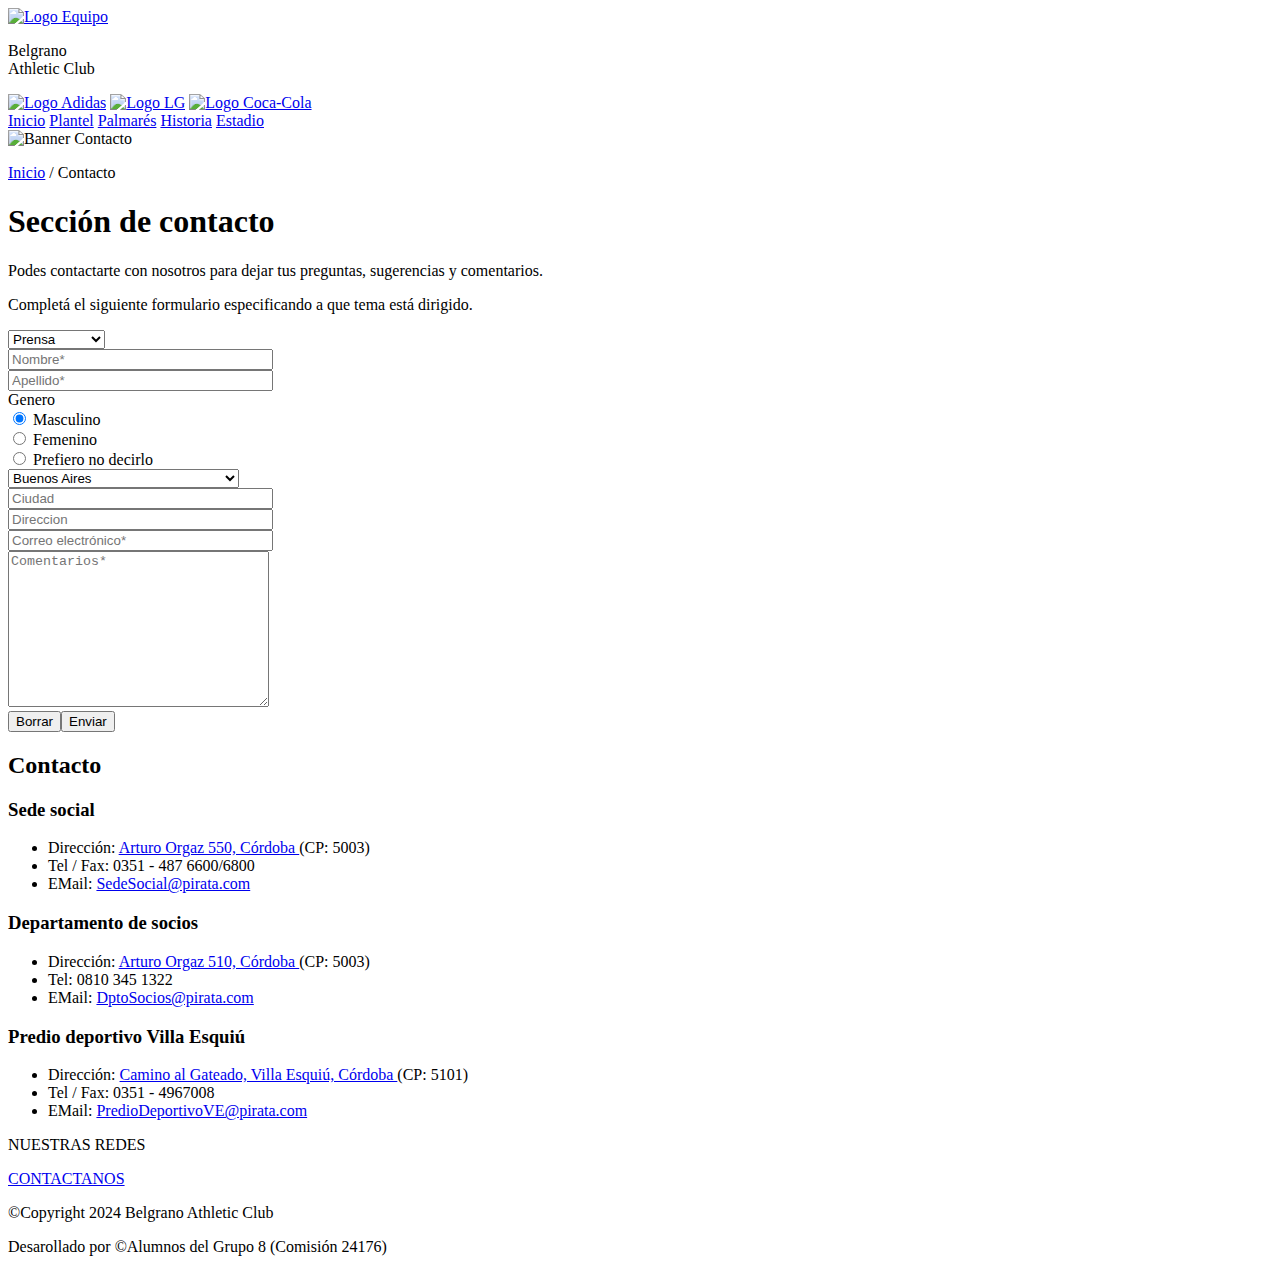
==== contacto.html @ 80a2bd5c "Version Final del Proyecto" ====
<!DOCTYPE html>
<html lang="es">

<head>
    <meta charset="UTF-8">
    <meta name="viewport" content="width=device-width, initial-scale=1.0">
    <title>Belgrano AC | Web Oficial de Belgrano de Córdoba </title>
    <link rel="stylesheet" href="./css/style.css">
    <link rel="shortcut icon" href="./assets/logofavicon.png" type="image/x-icon">
    <link rel="preconnect" href="https://fonts.googleapis.com">
    <link rel="preconnect" href="https://fonts.gstatic.com" crossorigin>
    <link
        href="https://fonts.googleapis.com/css2?family=Anton&family=Montserrat:ital,wght@0,100..900;1,100..900&family=Roboto:ital,wght@0,100;0,300;0,400;0,500;0,700;0,900;1,100;1,300;1,400;1,500;1,700;1,900&display=swap"
        rel="stylesheet">
    <script src="https://kit.fontawesome.com/f4764f5c10.js" crossorigin="anonymous"></script>
</head>

<body>
    <header>
        <div id="contenedorheader">
            <div id="logoytexto">
                <a href="index.html"> <img src="./assets/logo.png" alt="Logo Equipo" id="logo"> </a>
                <p><span id="destacado">Belgrano</span><br>Athletic Club
                </p>
            </div>
            <div id="sponsorsheader">
                <a href="https://www.adidas.com.ar/?cm_mmc=AdieSEM_Google-_-Trademark-adidas-General-B-Exact-_-Trademark-adidas-X-General-_-adidas-_--_-dv:eCom-_-cm_mmca1=AR-_-cm_mmc2=&-_-ds_kid=43700041731365975-_-&-_-ds_agid=58700004850253847&af_reengagement_window=30d&is_retargeting=true&pid=googleadwords_temp&c=Trademark-adidas-General-B-Exact&af_channel=Search&gad_source=1&gclid=CjwKCAjw57exBhAsEiwAaIxaZt-tRqrommRoDIFwX5MLcVOugNibjbMuiZGHoXvB78UNZHmSKD2VgxoC73wQAvD_BwE&gclsrc=aw.ds"
                    target="_blank"><img src="./assets/adidas.png" alt="Logo Adidas"></a>
                <a href="https://www.lg.com/ar" target="_blank"><img src="./assets/lg.png" alt="Logo LG"></a>
                <a href="https://www.coca-cola.com/ar/es" target="_blank"><img src="./assets/cocacola.png"
                        alt="Logo Coca-Cola"></a>
            </div>
        </div>

        <nav>
            <div>
                <a href="index.html">Inicio</a>
                <a href="plantel.html">Plantel</a>
                <a href="palmares.html">Palmarés</a>
                <a href="historia.html">Historia</a>
                <a href="estadio.html">Estadio</a>
            </div>
        </nav>
    </header>

    <main>
        <div class="bannercontacto">
            <img src="./assets/fotohinchada1.png" alt="Banner Contacto">
        </div>
        <p id="ubic"><a href="index.html">Inicio</a> / Contacto</p>
        <h1 class="titulo">Sección de contacto</h1>
        <div id="contactate">
            <div id="contform">
                <p class="expl">Podes contactarte con nosotros para dejar tus preguntas, sugerencias y comentarios.</p>
                <p class="expl">Completá el siguiente formulario especificando a que tema está dirigido.</p>
                <form id="Registro" onsubmit="return validateForm()" method="post">

                    <!-- Area -->
                    <div>
                        <select name="Area" id="Area" class="form-control">
                            <option value="0">Prensa</option>
                            <option value="1">Marketing</option>
                            <option value="2">Socios</option>
                            <option value="3">Cultura</option>
                            <option value="4">Dpto Médico</option>
                            <option value="6">Peñas</option>
                            <option value="7"> Eventos</option>
                            <option value="8"> Otros</option>
                        </select>
                    </div>

                    <!-- Nombre -->
                    <div><input type="text" name="Nombre" id="Nombre" placeholder="Nombre*" size="30" maxlength="30"
                             class="form-control">
                    </div>

                    <!-- Apellido -->
                    <div><input type="text" name="Apellido" id="Apellido" placeholder="Apellido*" size="30"
                            maxlength="30"  class="form-control">
                    </div>

                    <!-- Genero -->
                    <div id="radiogenero" class="form-control">
                        <span>Genero</span><br>
                        <input type="radio" name="Genero" id="Masculino" value="Masculino" checked>
                        <label for="Masculino">Masculino</label><br>
                        <input type="radio" name="Genero" id="Femenino" value="Femenino">
                        <label for="Femenino">Femenino</label><br>
                        <input type="radio" name="Genero" id="NoEspecifica" value="NoEspecifica">
                        <label for="NoEspecifica">Prefiero no decirlo</label><br>
                    </div>

                    <!-- Provincia -->
                    <div>
                        <select name="Provincia" id="Provincia" class="form-control" >
                            <option value="0">Buenos Aires</option>
                            <option value="1">Ciudad Autónoma de Buenos Aires</option>
                            <option value="2">Catamarca</option>
                            <option value="3">Chaco</option>
                            <option value="4">Chubut</option>
                            <option value="5">Córdoba</option>
                            <option value="6">Corrientes</option>
                            <option value="7">Entre Ríos</option>
                            <option value="8">Formosa</option>
                            <option value="9">Jujuy</option>
                            <option value="10">La Pampa</option>
                            <option value="11">La Rioja</option>
                            <option value="12">Mendoza</option>
                            <option value="13">Misiones</option>
                            <option value="14">Neuquén</option>
                            <option value="15">Río Negro</option>
                            <option value="16">Salta</option>
                            <option value="17">San Juan</option>
                            <option value="18">San Luis</option>
                            <option value="19">Santa Cruz</option>
                            <option value="20">Santa Fe</option>
                            <option value="21">Santiago del Estero</option>
                            <option value="22">Tierra del Fuego</option>
                            <option value="23">Tucumán</option>
                        </select>
                    </div>

                    <!-- Ciudad -->
                    <div><input type="text" name="Ciudad" id="Ciudad" placeholder="Ciudad" size="30" maxlength="30"
                            class="form-control">
                    </div>

                    <!-- Direccion -->
                    <div><input type="text" name="Direccion" id="Direccion" placeholder="Direccion" size="30"
                            maxlength="30" class="form-control">
                    </div>

                    <!-- Mail -->
                    <div><input type="email" name="Mail" id="Mail" placeholder="Correo electrónico*" size="30"
                            maxlength="40" class="form-control">
                    </div>

                    <!-- Comentarios -->
                    <div><textarea name="Comentarios" id="Comentarios" cols="30" rows="10" placeholder="Comentarios*"
                             class="form-control"></textarea>
                    </div>

                    <!-- Enviar -->
                    <div><input type="reset" value="Borrar" class="envbor"><input type="submit" value="Enviar"
                            class="envbor">
                    </div>

                </form>
            </div>
            <div id="contactos">
                <h2>Contacto</h2>
                <h3>Sede social</h3>
                <ul>
                    
                    <li>Dirección: <a href="https://maps.app.goo.gl/mCk31htCKiGuqmoPA" target="_blank">Arturo Orgaz 550,
                            Córdoba </a>(CP: 5003)</li>
                    <li>Tel / Fax: <span>0351 - 487 6600/6800</span></li>
                    <li>EMail: <a href="mailto:SedeSocial@pirata.com" target="_blank">SedeSocial@pirata.com</a></li>
                </ul>
                <h3>Departamento de socios</h3>
                <ul>
                    <li>Dirección: <a href="https://maps.app.goo.gl/3tMhPtAxnkAQfhFeA" target="_blank">Arturo Orgaz 510,
                            Córdoba </a>(CP: 5003)</li>
                    <li>Tel: <span>0810 345 1322</span></li>
                    <li>EMail: <a href="mailto:SedeSocial@pirata.com" target="_blank">DptoSocios@pirata.com</a></li>
                </ul>
                <h3>Predio deportivo Villa Esquiú</h3>
                <ul>
                    <li>Dirección: <a href="https://maps.app.goo.gl/Zxwqd97gCkbkvvmj7" target="_blank">Camino al
                            Gateado, Villa Esquiú, Córdoba </a>(CP: 5101)</li>
                    <li>Tel / Fax: <span>0351 - 4967008</span></li>
                    <li>EMail: <a href="mailto:SedeSocial@pirata.com" target="_blank">PredioDeportivoVE@pirata.com</a>
                    </li>
                </ul>
            </div>
        </div>

    </main>

    <footer>
        <nav>
            <div>
                <p>NUESTRAS REDES</p>
            </div>
            <div id="redes">
                <a href="https://www.youtube.com/@clubbelgranocordoba" target="_blank"><i
                        class="fa-brands fa-youtube"></i></a>
                <a href="https://www.instagram.com/clubatleticobelgrano/" target="_blank"><i
                        class="fa-brands fa-instagram"></i></a>
                <a href="https://www.facebook.com/ClubBelgranoCordoba/?locale=es_LA" target="_blank"><i
                        class="fa-brands fa-facebook"></i></a>
                <a href="https://twitter.com/Belgrano" target="_blank"><i class="fa-brands fa-twitter"></i></a>
                <a href="https://www.tiktok.com/@clubatleticobelgrano" target="_blank"><i
                        class="fa-brands fa-tiktok"></i></a>
            </div>
            <div>
                <a href="contacto.html" id="contactanos">
                    <p>CONTACTANOS</p>
                </a>
            </div>

        </nav>
        <div id="disclaimers">
            <div>
                <p>©Copyright 2024 Belgrano Athletic Club</p>
            </div>
            <div>
                <p>Desarollado por ©Alumnos del Grupo 8 (Comisión 24176)</p>
            </div>
        </div>
    </footer>
    
    <script src="./js/main.js"></script>

</body>

</html>
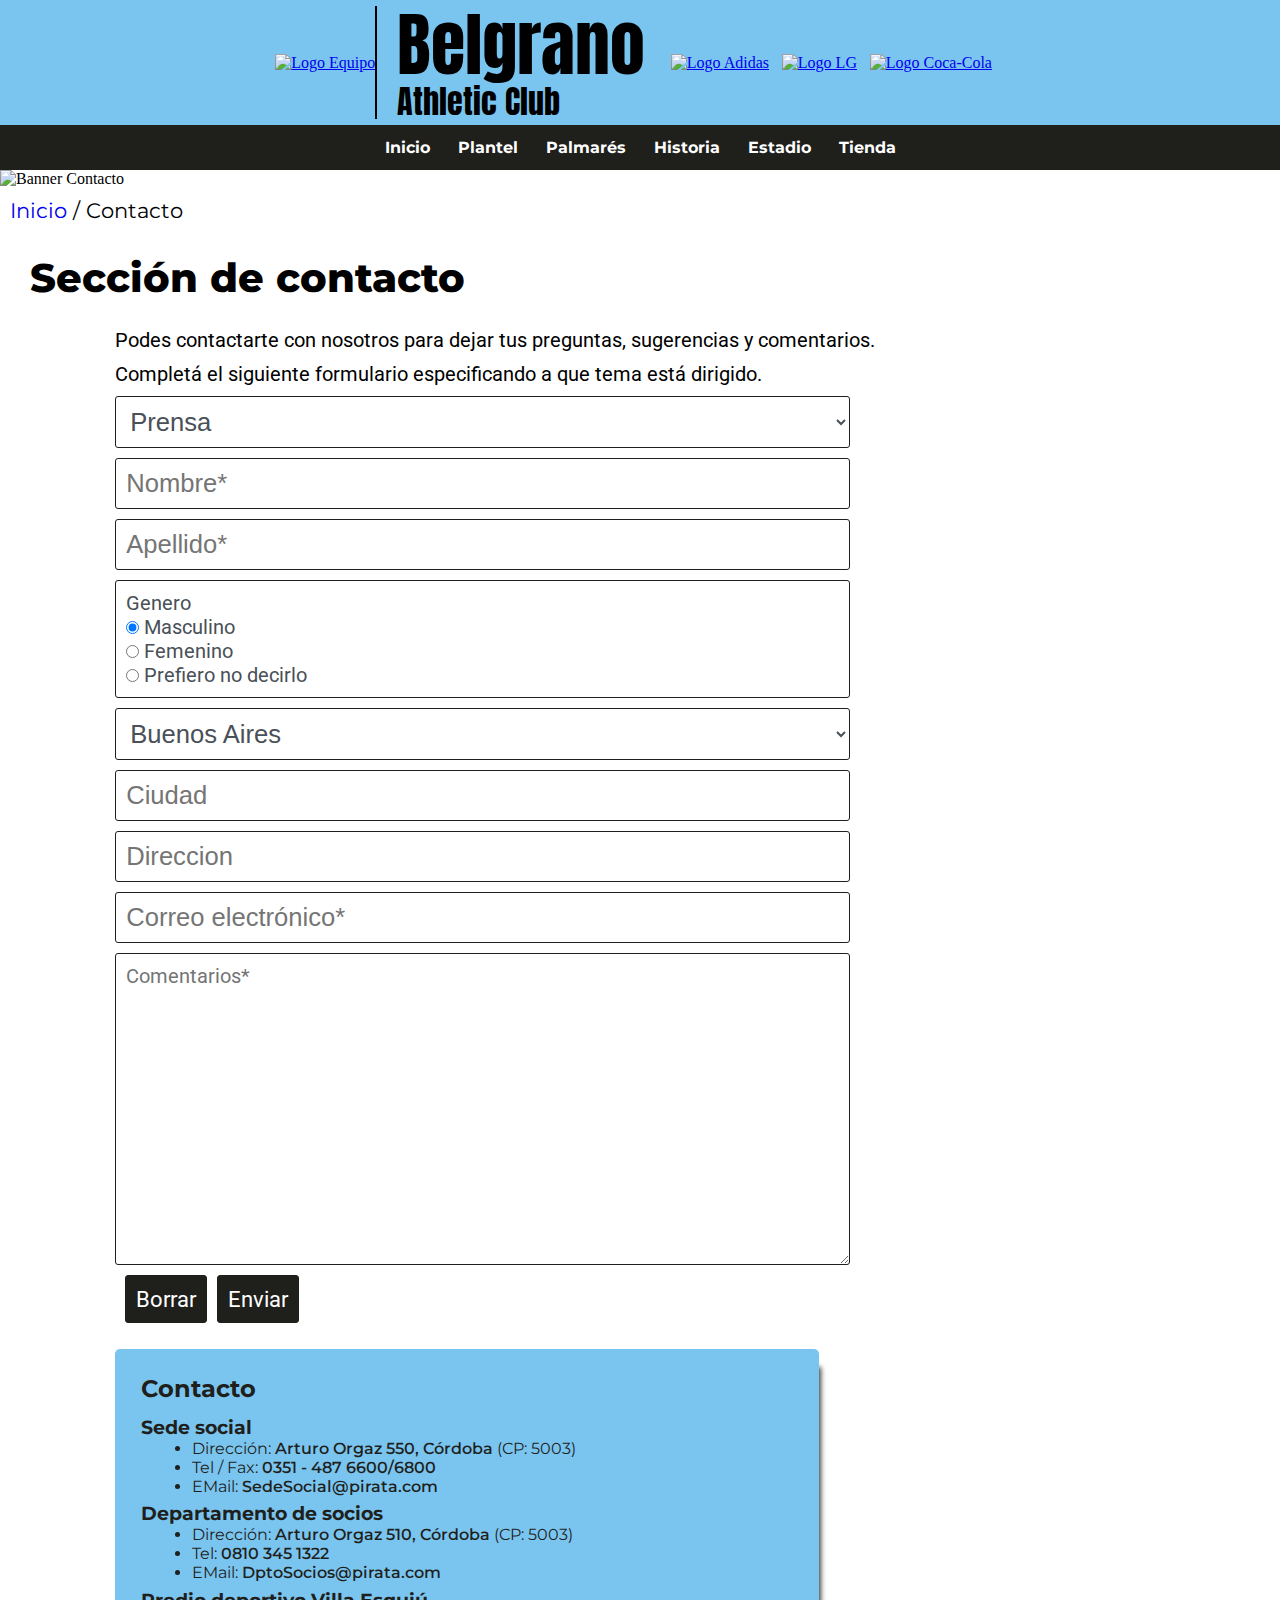
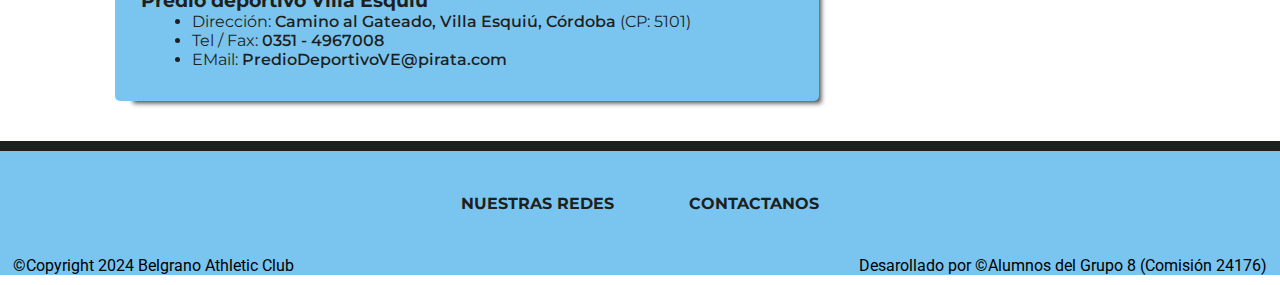
==== commit bcc8062b: "Version final Back+Front-End" ====
--- a/contacto.html
+++ b/contacto.html
@@ -39,6 +39,7 @@
                 <a href="palmares.html">Palmarés</a>
                 <a href="historia.html">Historia</a>
                 <a href="estadio.html">Estadio</a>
+                <a href="shop.html">Tienda</a>
             </div>
         </nav>
     </header>
@@ -55,7 +56,7 @@
                 <p class="expl">Completá el siguiente formulario especificando a que tema está dirigido.</p>
                 <form id="Registro" onsubmit="return validateForm()" method="post">
 
-                    <!-- Area -->
+                   
                     <div>
                         <select name="Area" id="Area" class="form-control">
                             <option value="0">Prensa</option>
@@ -69,17 +70,17 @@
                         </select>
                     </div>
 
-                    <!-- Nombre -->
+                    
                     <div><input type="text" name="Nombre" id="Nombre" placeholder="Nombre*" size="30" maxlength="30"
                              class="form-control">
                     </div>
 
-                    <!-- Apellido -->
+                    
                     <div><input type="text" name="Apellido" id="Apellido" placeholder="Apellido*" size="30"
                             maxlength="30"  class="form-control">
                     </div>
 
-                    <!-- Genero -->
+                    
                     <div id="radiogenero" class="form-control">
                         <span>Genero</span><br>
                         <input type="radio" name="Genero" id="Masculino" value="Masculino" checked>
@@ -90,7 +91,7 @@
                         <label for="NoEspecifica">Prefiero no decirlo</label><br>
                     </div>
 
-                    <!-- Provincia -->
+                    
                     <div>
                         <select name="Provincia" id="Provincia" class="form-control" >
                             <option value="0">Buenos Aires</option>
@@ -120,27 +121,27 @@
                         </select>
                     </div>
 
-                    <!-- Ciudad -->
+                    
                     <div><input type="text" name="Ciudad" id="Ciudad" placeholder="Ciudad" size="30" maxlength="30"
                             class="form-control">
                     </div>
 
-                    <!-- Direccion -->
+                    
                     <div><input type="text" name="Direccion" id="Direccion" placeholder="Direccion" size="30"
                             maxlength="30" class="form-control">
                     </div>
 
-                    <!-- Mail -->
+                    
                     <div><input type="email" name="Mail" id="Mail" placeholder="Correo electrónico*" size="30"
                             maxlength="40" class="form-control">
                     </div>
 
-                    <!-- Comentarios -->
+                    
                     <div><textarea name="Comentarios" id="Comentarios" cols="30" rows="10" placeholder="Comentarios*"
                              class="form-control"></textarea>
                     </div>
 
-                    <!-- Enviar -->
+                    
                     <div><input type="reset" value="Borrar" class="envbor"><input type="submit" value="Enviar"
                             class="envbor">
                     </div>
--- a/css/style.css
+++ b/css/style.css
@@ -0,0 +1,877 @@
+* {
+  margin: 0;
+  padding: 0;
+  box-sizing: border-box;
+}
+
+main {
+  margin-bottom: 40px;
+}
+
+#contenedorheader {
+  display: flex;
+  align-items: center;
+  justify-content: center;
+  flex-wrap: wrap;
+}
+
+#sponsorsheader {
+  margin: 1vw;
+  display: flex;
+  justify-content: center;
+  align-items: center;
+  flex-wrap: wrap;
+}
+
+#sponsorsheader img {
+  height: 70px;
+  margin: .5vw;
+}
+
+#sponsorsheader img:hover {
+  background-color: rgb(174, 217, 241);
+  border-radius: 7%;
+  transition: 0.6s;
+}
+
+#logo {
+  height: 150px;
+}
+
+#logoytexto {
+  display: flex;
+  align-items: center;
+  justify-content: center;
+  margin: .5vw;
+}
+
+#logoytexto p {
+  font-family: "Anton";
+  text-align: left;
+  font-size: 2em;
+  line-height: 1.1;
+  border-left: 2px solid black;
+  padding-left: 20px;
+}
+
+#destacado {
+  font-family: "Anton";
+  text-align: left;
+  font-size: 2.2em;
+}
+
+#epigrafe {
+  font-size: 0.8em;
+  font-family: "Montserrat", "sans-serif";
+}
+
+header,
+footer {
+  background-color: rgb(122, 197, 240);
+}
+
+header nav {
+  background-color: rgb(31, 31, 28);
+  height: 45px;
+  display: flex;
+  justify-content: space-around;
+  align-items: center;
+}
+
+header nav div a {
+  text-decoration: none;
+  color: rgb(255, 255, 255);
+  font-family: "Montserrat", "sans-serif";
+  font-weight: 700;
+  margin: 7px;
+  padding: 5px;
+}
+
+header nav div a:hover {
+  background-color: rgb(122, 197, 240);
+  color: rgb(31, 31, 28);
+  border: 1px rgb(255, 255, 255) solid;
+  border-radius: 4px;
+  padding: 3px;
+  transition: 0.2s;
+}
+
+header nav div a:active {
+  background-color: black;
+  color: rgb(122, 197, 240);
+  border: 1px white solid;
+  border-radius: 4px;
+  padding: 3px;
+}
+
+#login {
+  display: flex;
+  justify-content: flex-end;
+}
+
+#login a {
+  font-family: "Montserrat", "sans-serif";
+  font-weight: 700;
+  text-decoration: none;
+  padding: 3px;
+  margin-right: 10px;
+  background-color: rgb(122, 197, 240);
+  color: rgb(31, 31, 28);
+  border: 1px black solid;
+  border-radius: 4px;
+}
+
+#login a i {
+  color: black;
+  margin-right: 5px;
+}
+
+#login a:hover {
+  padding: 4px;
+  transition: 0.2s;
+}
+
+#login a:active {
+  background-color: white;
+}
+
+footer {
+  border-top: 10px solid rgb(31, 31, 28);
+}
+
+footer nav {
+  margin: 3vw 3vw;
+  display: flex;
+  justify-content: center;
+  align-items: center;
+  column-gap: 1vw;
+}
+
+
+footer nav div p {
+  font-family: "Montserrat", "sans-serif";
+  font-weight: 700;
+  color: rgb(31, 31, 28);
+  text-align: center;
+}
+
+#contactanos {
+  text-decoration: none;
+}
+
+#contactanos:hover {
+  text-decoration: underline rgb(31, 31, 28);
+}
+
+#disclaimers {
+  margin-left: 1vw;
+  margin-right: 1vw;
+  display: flex;
+  justify-content: space-between;
+  font-family: "Roboto", "Arial";
+  flex-wrap: wrap;
+}
+
+#redes {
+  display: flex;
+  flex-wrap: wrap;
+  justify-content: center;
+  align-items: center;
+}
+
+#redes i {
+  margin: 5px;
+  color: rgb(31, 31, 28);
+  font-size: 25px;
+}
+
+#redes i:hover {
+  transition: 0.2s;
+  color: white;
+}
+
+#redes i:active {
+  color: silver;
+}
+
+
+.bannercontacto {
+  display: flex;
+  align-items: center;
+  justify-content: center;
+}
+
+.bannercontacto img {
+  width: 100%;
+}
+
+#contactate {
+  margin-left: 7vw;
+  margin-right: 7vw;
+}
+
+#contactate h1 {
+  font-family: "Montserrat", "sans-serif";
+  font-size: 40vw;
+}
+
+#ubic {
+  font-family: "Montserrat", "sans-serif";
+  padding-left: 10px;
+  padding-top: 10px;
+  font-size: 1.3em;
+}
+
+#ubic a {
+  text-decoration: none;
+}
+
+#ubic a:hover {
+  text-decoration: underline;
+  color: rgb(122, 197, 240);
+}
+
+#contactos {
+  background-color: rgb(122, 197, 240);
+  width: 55vw;
+  padding: 2vw;
+  font-family: "Montserrat", "sans-serif";
+  color: rgb(31, 31, 28);
+  -webkit-box-shadow: 10px 10px 5px -8px rgba(0, 0, 0, 0.75);
+  -moz-box-shadow: 10px 10px 5px -8px rgba(0, 0, 0, 0.75);
+  box-shadow: 10px 10px 5px -8px rgba(0, 0, 0, 0.75);
+  border-radius: 5px;
+}
+
+#contactos h2 {
+  margin-bottom: 1vw;
+}
+
+#contactos ul {
+  margin-bottom: .5vw;
+}
+
+#contactos li {
+  margin-left: 4vw;
+  list-style: disc;
+  color: rgb(31, 31, 28);
+}
+
+#contactos li a,
+#contactos li span {
+  text-decoration: none;
+  font-weight: 550;
+  color: rgb(31, 31, 28);
+}
+
+#contactos li a:hover {
+  text-decoration: underline;
+  color: white;
+  transition: 0.16s;
+}
+
+#contform,
+#contactos,
+.infoest {
+  margin: 2vw;
+}
+
+.expl {
+  font-family: "Roboto", "Arial";
+  font-size: 20px;
+  margin-bottom: 10px;
+}
+
+.form-control {
+  display: block;
+  width: 70%;
+  padding: 10px;
+  font-size: 1.6rem;
+  color: #495057;
+  background-color: white;
+  border: 1px solid rgb(31, 31, 28);
+  border-radius: 3px;
+  margin-bottom: 10px;
+}
+
+#radiogenero {
+  font-family: "Roboto", "Arial";
+  font-size: 20px;
+  margin-top: 10px;
+  margin-bottom: 10px;
+}
+
+#Comentarios::placeholder {
+  font-family: "Roboto", "Arial";
+  font-size: 20px;
+}
+
+.envbor {
+  margin-left: 10px;
+  font-family: "Roboto", "Arial";
+  color: white;
+  background-color: rgb(31, 31, 28);
+  border-radius: 3px;
+  border: 1px rgb(31, 31, 28) solid;
+  font-size: 1.4em;
+  padding: 10px;
+}
+
+.envbor:hover {
+  transition: 0.3s;
+  background-color: rgb(122, 197, 240);
+  color: rgb(31, 31, 28);
+  padding: 11px;
+}
+
+.carousel-caption h5 {
+  font-size: 3vw;
+  font-family: "Montserrat", "sans-serif";
+  color: rgb(122, 197, 240);
+  text-shadow: -1px -0.1px 0 #000, 0.1px -1px 0 #000, -1px 0.1px 0 #000,
+    1px 1px 0 #000;
+}
+
+.carousel-caption p {
+  font-size: 2vw;
+  font-family: "Montserrat", "sans-serif";
+  color: white;
+  text-shadow: -1px -0.1px 0 #000, 0.1px -1px 0 #000, -1px 0.1px 0 #000,
+    1px 1px 0 #000;
+}
+
+.subt {
+  padding-top: 15px;
+  padding-bottom: 15px;
+  padding-left: 70px;
+  font-family: "Montserrat", "sans-serif";
+}
+
+.miniesc {
+  height: 75px;
+  margin: 5px;
+}
+
+.compe {
+  height: 50px;
+}
+
+.enc {
+  display: flex;
+  justify-content: center;
+  justify-content: space-evenly;
+  flex-wrap: wrap;
+  font-family: "Montserrat", "sans-serif";
+  padding-bottom: 5px;
+  border-bottom: 5px black solid;
+}
+
+.enc section {
+  display: block;
+  align-items: center;
+  justify-content: center;
+  text-align: center;
+  text-align: center;
+}
+
+.enc section {
+  display: block;
+  align-items: center;
+  justify-content: center;
+  text-align: center;
+}
+
+.marcador {
+  margin: 5px;
+}
+
+.marcador h4 {
+  font-weight: 900;
+}
+
+.titulo {
+  padding-left: 30px;
+  padding-top: 30px;
+  font-family: "Montserrat", "sans-serif";
+  font-weight: 800;
+  font-size: 40px;
+}
+
+.tablas {
+  padding-bottom: 5px;
+  display: flex;
+  flex-wrap: wrap;
+  justify-content: center;
+}
+
+.tablas div {
+  margin-left: 1vw;
+  display: block;
+  justify-content: center;
+  margin-bottom: 1vw;
+}
+
+table tr th,
+table tr td {
+  border: solid 1px black;
+  text-align: center;
+  padding: 2px;
+  font-family: "Roboto", "Arial";
+}
+
+tr th {
+  background-color: #000;
+  color: white;
+}
+
+.filacamp {
+  background-color: gold !important;
+  font-weight: 700 !important;
+}
+
+.filabel {
+  background-color: rgb(122, 197, 240) !important;
+  font-weight: 700 !important;
+}
+
+.nom {
+  text-align: left;
+}
+
+.nom img {
+  vertical-align: middle;
+  width: 12px;
+  margin-right: 3px;
+  margin-left: 3px;
+}
+
+.filimp {
+  background-color: #d5d5d5;
+}
+
+.filpar {
+  background-color: #e5e5e5;
+}
+
+.tablasind table {
+  margin: 1vw;
+}
+
+#tablalpf {
+  border-bottom: 5px black solid;
+}
+
+#seccionesestadio {
+  display: flex;
+  align-items: center;
+  justify-content: center;
+  flex-wrap: wrap;
+}
+
+#seccionesestadio img {
+  height: 400px;
+}
+
+#seccionesestadio div li {
+  list-style: none;
+  color: rgb(31, 31, 28);
+  font-family: "Montserrat", "sans-serif";
+  padding-bottom: 2px;
+  margin-bottom: 10px;
+  font-weight: 500;
+}
+
+#naranja {
+  background-color: #f4a12d;
+  border: solid 1px black;
+  padding: 2px;
+  font-weight: 700;
+  border-radius: 5%;
+}
+
+#celeste {
+  background-color: #8ed7f8;
+  border: solid 1px black;
+  padding: 2px;
+  font-weight: 700;
+  border-radius: 5%;
+}
+
+.azul {
+  background-color: #9ba1c7;
+  border: solid 1px black;
+  padding: 2px;
+  font-weight: 700;
+  border-radius: 5%;
+}
+
+.verde {
+  background-color: #a7ff00;
+  border: solid 1px black;
+  padding: 2px;
+  font-weight: 700;
+  border-radius: 5%;
+}
+
+#mapa {
+  display: flex;
+  justify-content: center;
+}
+
+@media only screen and (max-width: 768px) {
+  .tithist {
+    padding-left: 15px;
+    padding-top: 15px;
+    font-family: "Montserrat", "sans-serif";
+    font-weight: 800;
+    font-size: 20px;
+  }
+
+  .subthist {
+    padding-top: 7.5px;
+    padding-left: 35px;
+    font-family: "Montserrat", "sans-serif";
+    font-size: 15px;
+  }
+
+  .infohist {
+    margin-right: 15px;
+  }
+
+  .explhist {
+    font-family: "Roboto", "Arial";
+    font-size: 10px;
+    padding-left: 35px;
+    margin-bottom: 5px;
+    text-align: justify;
+    margin-right: 10px;
+  }
+
+  .textoyfoto {
+    display: flex;
+    justify-content: space-between;
+    align-items: start;
+  }
+
+  .picyepi {
+    border: solid black 1px;
+  }
+
+  .picyepi img {
+    border-bottom: solid black 1px;
+    height: 90px;
+  }
+
+  .picyepi p {
+    font-family: "Montserrat", "sans-serif";
+    text-align: center;
+    font-size: 10px;
+    font-weight: 500;
+  }
+}
+
+@media only screen and (min-width: 768px) {
+  .tithist {
+    padding-left: 20px;
+    padding-top: 20px;
+    font-family: "Montserrat", "sans-serif";
+    font-weight: 800;
+    font-size: 26.6px;
+  }
+
+  .subthist {
+    padding-top: 10px;
+    padding-left: 46.6px;
+    font-family: "Montserrat", "sans-serif";
+    font-size: 20px;
+  }
+
+  .infohist {
+    margin-right: 20px;
+  }
+
+  .explhist {
+    font-family: "Roboto", "Arial";
+    font-size: 13.3px;
+    padding-left: 46.6px;
+    margin-bottom: 6.6px;
+    text-align: justify;
+    margin-right: 13.3px;
+  }
+
+  .textoyfoto {
+    display: flex;
+    justify-content: space-between;
+    align-items: start;
+  }
+
+  .picyepi {
+    border: solid black 1px;
+  }
+
+  .picyepi img {
+    border-bottom: solid black 1px;
+    height: 120px;
+  }
+
+  .picyepi p {
+    font-family: "Montserrat", "sans-serif";
+    text-align: center;
+    font-size: 13.3px;
+    font-weight: 500;
+  }
+}
+
+@media only screen and (min-width: 992px) {
+  .tithist {
+    padding-left: 30px;
+    padding-top: 30px;
+    font-family: "Montserrat", "sans-serif";
+    font-weight: 800;
+    font-size: 40px;
+  }
+
+  .subthist {
+    padding-top: 15px;
+    padding-left: 70px;
+    font-family: "Montserrat", "sans-serif";
+    font-size: 30px;
+  }
+
+  .infohist {
+    margin-right: 30px;
+  }
+
+  .explhist {
+    font-family: "Roboto", "Arial";
+    font-size: 20px;
+    padding-left: 70px;
+    margin-bottom: 10px;
+    text-align: justify;
+    margin-right: 20px;
+  }
+
+  .textoyfoto {
+    display: flex;
+    justify-content: space-between;
+    align-items: start;
+  }
+
+  .picyepi {
+    border: solid black 1px;
+  }
+
+  .picyepi img {
+    border-bottom: solid black 1px;
+    height: 180px;
+  }
+
+  .picyepi p {
+    font-family: "Montserrat", "sans-serif";
+    text-align: center;
+    font-size: 20px;
+    font-weight: 500;
+  }
+}
+
+.subt {
+  padding-top: 15px;
+  padding-left: 70px;
+  font-family: "Montserrat", "sans-serif";
+  font-size: 30px;
+}
+
+.linea {
+  display: flex;
+  flex-direction: row;
+  justify-content: flex-start;
+  padding: 5px;
+  margin-left: 40px;
+  margin-right: 40px;
+  margin-top: 10px;
+  border: 1px solid black;
+  overflow-x: scroll;
+  align-items: center;
+  background-color: rgb(122, 197, 240);
+  -webkit-box-shadow: 10px 10px 5px -8px rgba(0, 0, 0, 0.75);
+  -moz-box-shadow: 10px 10px 5px -8px rgba(0, 0, 0, 0.75);
+  box-shadow: 10px 10px 5px -8px rgba(0, 0, 0, 0.75);
+}
+
+.jugador {
+  display: flex;
+  flex-direction: column;
+  border-radius: 5px;
+  border: 1px solid black;
+  margin: 5px;
+  padding: 5px;
+  height: 250px;
+  justify-content: center;
+  text-align: center;
+  font-family: "Roboto", "Arial";
+  font-size: 11px;
+  background-color: silver;
+  -webkit-box-shadow: 10px 10px 5px -8px rgba(0, 0, 0, 0.75);
+  -moz-box-shadow: 10px 10px 5px -8px rgba(0, 0, 0, 0.75);
+  box-shadow: 10px 10px 5px -8px rgba(0, 0, 0, 0.75);
+
+}
+
+.jugador img {
+  height: 150px;
+  object-fit: cover;
+  width: auto;
+  background-image: url(../assets/logofavicon.png);
+  background-size: 175px;
+  background-position: center;
+  background-repeat: no-repeat;
+}
+
+.nomynum {
+  font-weight: 700;
+  border: 1px solid black;
+  background-color: rgb(122, 197, 240);
+  padding: 2px;
+}
+
+.posypie {
+  margin-top: 2px;
+}
+
+.trofeo {
+  display: flex;
+  flex-direction: column;
+  border-radius: 5px;
+  border: 1px solid black;
+  margin: 5px;
+  padding: 5px;
+  height: 320px;
+  justify-content: center;
+  text-align: center;
+  font-family: "Roboto", "Arial";
+  background-color: white;
+  -webkit-box-shadow: 10px 10px 5px -8px rgba(0, 0, 0, 0.75);
+  -moz-box-shadow: 10px 10px 5px -8px rgba(0, 0, 0, 0.75);
+  box-shadow: 10px 10px 5px -8px rgba(0, 0, 0, 0.75);
+}
+
+.trofeo img {
+  height: 250px;
+  object-fit: cover;
+  width: auto;
+}
+
+#prods {
+  display: flex;
+  justify-content: center;
+  align-items: center;
+  flex-wrap: wrap;
+}
+
+#caja {
+  margin: 2px;
+  -webkit-box-shadow: 10px 10px 5px -8px rgba(0, 0, 0, 0.75);
+  -moz-box-shadow: 10px 10px 5px -8px rgba(0, 0, 0, 0.75);
+  box-shadow: 10px 10px 5px -8px rgba(0, 0, 0, 0.75);
+  border-radius: 5px;
+  border: 1px solid black;
+}
+
+#prods img {
+  height: 300px;
+}
+
+#nombre {
+  text-align: center;
+  font-family: "Roboto", "Arial";
+  font-weight: 700;
+  padding: 5px;
+}
+
+#precio {
+  text-align: right;
+  font-family: "Roboto", "Arial";
+  font-weight: 700;
+  font-size: 1.5em;
+}
+
+#info {
+  border-top: black 1px solid;
+}
+
+#info {
+  padding: 5px;
+}
+#info :nth-child(2){
+  text-align: right;
+  font-family: "Roboto", "Arial";
+}
+#talles {
+  display: flex;
+  justify-content: center;
+  margin-top: 10px;
+}
+
+#talles span {
+  display: inline-flex;
+  justify-content: center;
+  align-items: center;
+  text-align: center;
+  font-family: "Roboto", "Arial";
+  border: black solid 1px;
+  border-radius: 20%;
+  padding: 2px;
+  margin: 4px;
+  background-color: rgb(122, 197, 240)
+}
+.botones{
+  margin: 5px;
+}
+.botones span{
+  margin: 5px;
+}
+.campo{
+  display: flex;
+  align-items: center; /* Alinea verticalmente */
+  justify-content: space-between; /* Espacio entre los elementos */
+  margin-bottom: 15px; /* Espacio entre cada campo */
+  font-weight: bold; /* Texto en negrita */
+  font-family: "Roboto", "Arial";
+}
+.campo label {
+  flex: 1; /* Ocupa todo el espacio disponible */
+  margin-right: 15px; /* Espacio entre el label y el input */
+  font-weight: bold; /* Texto en negrita */
+  font-family: "Roboto", "Arial";
+}
+.campo input {
+  flex: 2; /* Ocupa dos veces más espacio que el label */
+  padding: 8px; /* Espaciado interno */
+  border: 1px solid #ccc; /* Borde del input */
+  border-radius: 4px; /* Bordes redondeados */
+  width: 100%; /* Ancho completo */
+  box-sizing: border-box; /* Incluye el borde en el ancho total */
+  font-weight: bold; /* Texto en negrita */
+  font-family: "Roboto", "Arial";
+}
+.campo img {
+  margin-left: 10px; /* Espacio entre el input de imagen y la imagen */
+  border: 1px solid #ccc; /* Borde de la imagen */
+  border-radius: 4px; /* Bordes redondeados */
+}
+.formu{
+  background-color: rgba(240, 248, 255, 0.6);
+  margin:10px auto; 
+  width: 400px; 
+  padding: 
+  20px;
+}
+.fondoformu{
+  background-image: url(../assets/hinchadafondo.png);
+  background-size: cover; /* La imagen se expande para cubrir todo el fondo */
+  background-repeat: no-repeat; /* Evita que la imagen se repita */
+}
+
+#footerupd{
+  border-top: none;
+}